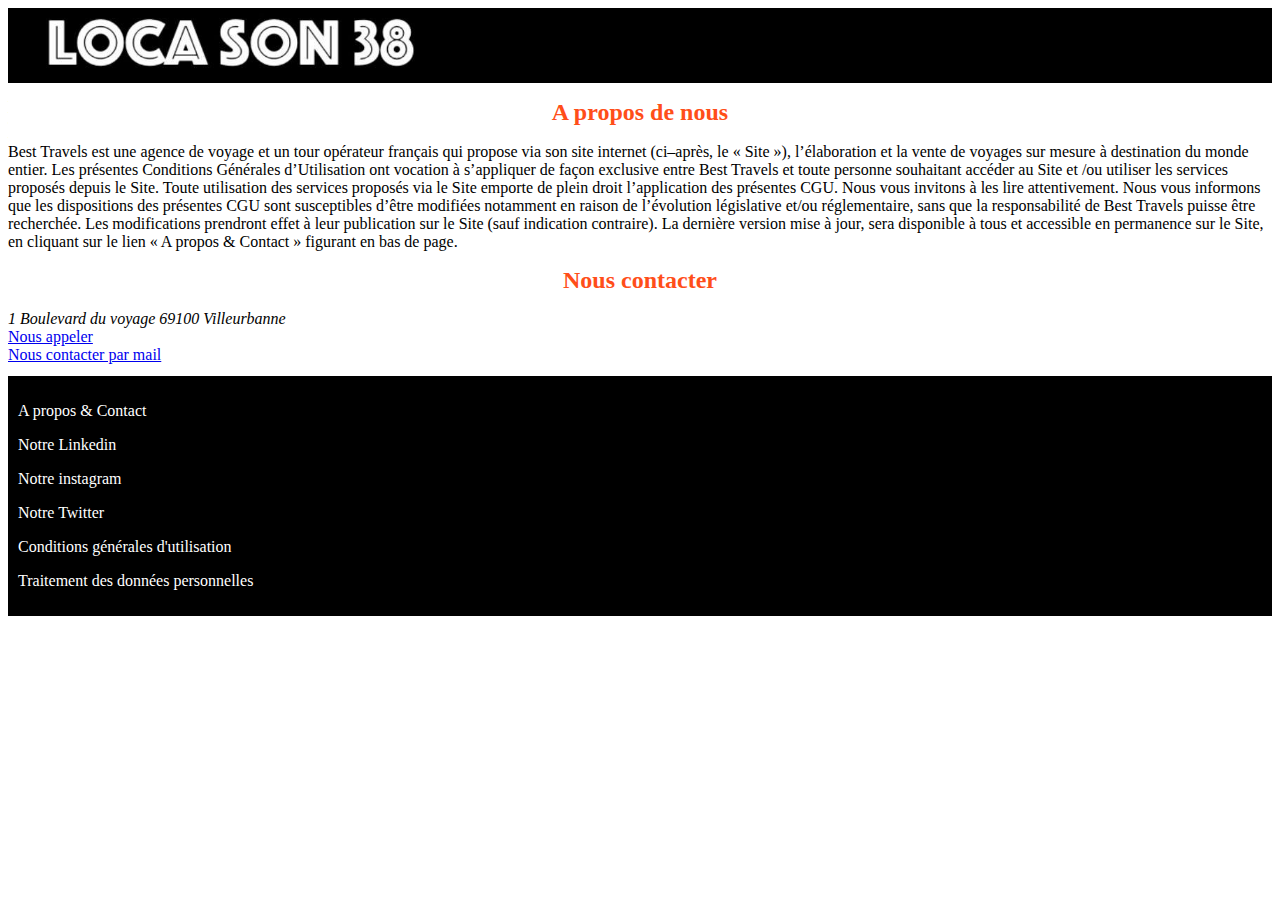
==== html/apropos.html @ 2f1ad8d3 "Add files via upload" ====
<!DOCTYPE html>

<html lang="fr">

    <head>
        <meta charset="UTF-8">
        <title>A Propos & Contact</title>
        <link rel="stylesheet" href="../css/main.css">
        <script src="https://ajax.googleapis.com/ajax/libs/jquery/3.6.3/jquery.min.js"></script>
        <script src="../javascript/navbarAndFooter.js"></script>
    </head>

    <body>

        <header onload="headerAndFooter()" id="navbar">    
        </header>

        <section>
            <h1 class="SectionTitle">A propos de nous</h1>
            <p>Best Travels est une agence de voyage et un tour opérateur français qui propose via son site internet (ci–après, le « Site »), 
                l’élaboration et la vente de voyages sur mesure à destination du monde entier.
                Les présentes Conditions Générales d’Utilisation ont vocation à s’appliquer de façon exclusive entre Best Travels et toute personne 
                souhaitant accéder au Site et /ou utiliser les services proposés depuis le Site.
                Toute utilisation des services proposés via le Site emporte de plein droit l’application des présentes CGU. 
                Nous vous invitons à les lire attentivement.
                Nous vous informons que les dispositions des présentes CGU sont susceptibles d’être modifiées notamment en raison de l’évolution 
                législative et/ou réglementaire, sans que la responsabilité de Best Travels puisse être recherchée. Les modifications prendront effet à 
                leur publication sur le Site (sauf indication contraire). La dernière version mise à jour, sera disponible à tous et accessible en permanence 
                sur le Site, en cliquant sur le lien « A propos & Contact » figurant en bas de page.</p>
        </div>
        <section>
            <h1 class="SectionTitle">Nous contacter</h1>
            <address>1 Boulevard du voyage 69100 Villeurbanne</address>
            <a href="tel:+33472431700">Nous appeler</a> <br>
            <a href="mailto:gregory.morel28@gmail.com?subject=Demande de renseignements&body=Bonjour Docteur, je souhaiterais obtenir des renseignements sur">Nous contacter par mail</a>
        </div>

        <footer id="footer">
        </footer>
        
    </body>



</html>
---- css/main.css ----
header{
    background-color: black;
    background-size: 100%;
    width: 100%;
    height: 20%;
    /*display: flex;
    justify-content: space-between;
    align-items: center;
    position: fixed;
    margin-top: 0%;
    margin-left: 0%;
    margin-right: 0%;
    top: 0%;
    z-index: 500;*/
}

.headertitle{
    display: flex;
    align-items: center;
    justify-content: center;
}


.headerImage{
    height: 20%;
    width: 70%;
    margin: 5%;
    margin-top: auto;
    margin-bottom: auto;
    transition: transform .1s;
}
.headerImage:hover{
    -ms-transform: scale(1.03); /* IE 9 */
    -webkit-transform: scale(1.03); /* Safari 3-8 */
    transform: scale(1.03);
}

.webTitle{
    color:black;
    font-size:xx-large;
    text-align: center;
    margin: auto;
    text-decoration: underline;
}

.webTitleBox{
    display: flex;
    align-items: center;
    justify-content: start;
    height: 100%;
    width: 100%;
}

footer{
    margin-top: 1%;
    clear: both;
    display: block;
    background-color: black;
    padding: 10px;
}

footer a {
    color: white;
    text-decoration: none;
}
header a{
    margin: 0%;
}

.SectionTitle{
    color: #FF4E19;
    font-size: x-large;
    text-align: center;
}

#searchbar{
    height: 25%;
    width: 40%;
    margin-left: 15%;
    margin-right: 15%;
    transition: transform .4s;
}

#searchbar:focus{
    -ms-transform: scale(1.3); /* IE 9 */
    -webkit-transform: scale(1.3); /* Safari 3-8 */
    transform: scale(1.3);
}
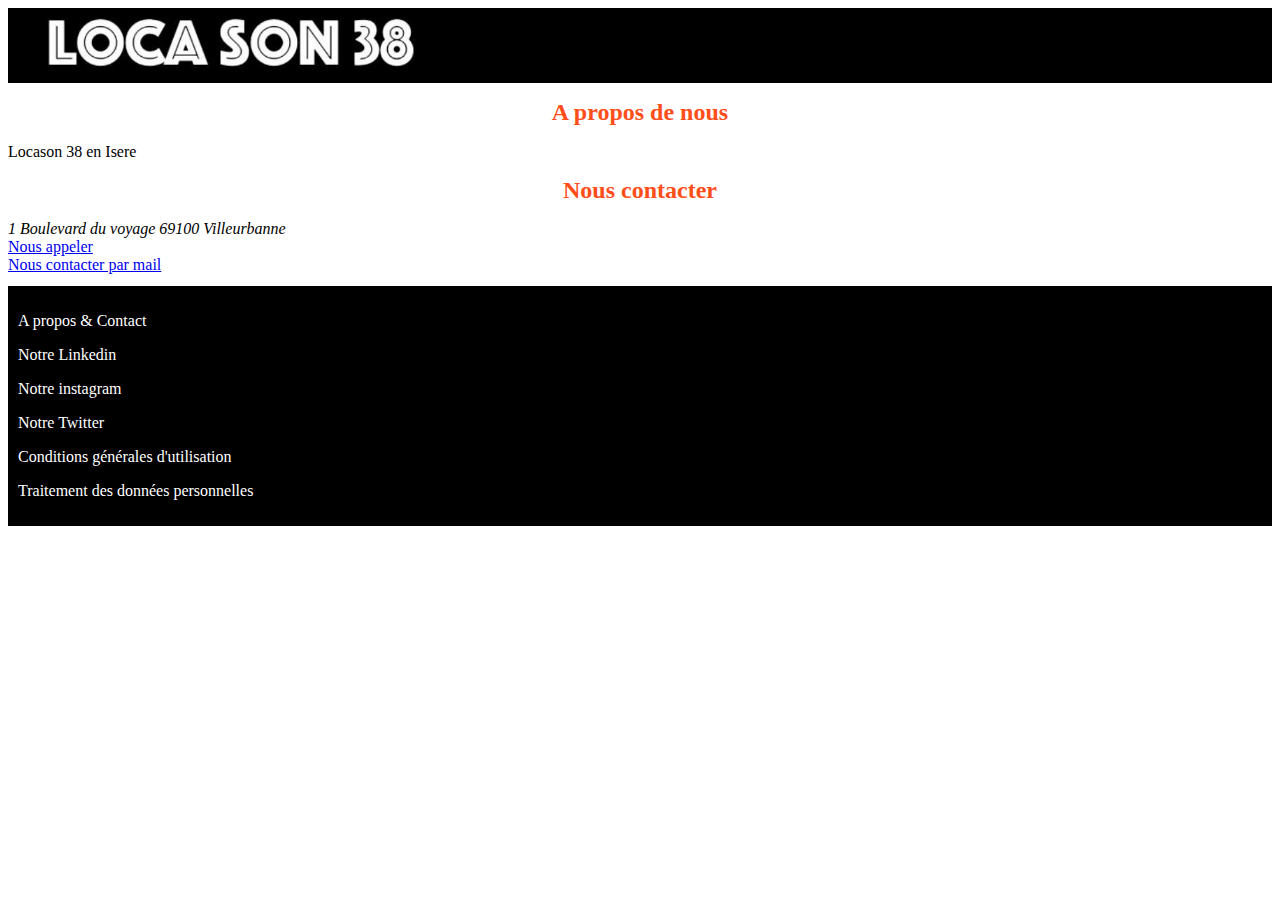
==== commit bb6c5dd5: "Update apropos.html" ====
--- a/html/apropos.html
+++ b/html/apropos.html
@@ -17,22 +17,13 @@
 
         <section>
             <h1 class="SectionTitle">A propos de nous</h1>
-            <p>Best Travels est une agence de voyage et un tour opérateur français qui propose via son site internet (ci–après, le « Site »), 
-                l’élaboration et la vente de voyages sur mesure à destination du monde entier.
-                Les présentes Conditions Générales d’Utilisation ont vocation à s’appliquer de façon exclusive entre Best Travels et toute personne 
-                souhaitant accéder au Site et /ou utiliser les services proposés depuis le Site.
-                Toute utilisation des services proposés via le Site emporte de plein droit l’application des présentes CGU. 
-                Nous vous invitons à les lire attentivement.
-                Nous vous informons que les dispositions des présentes CGU sont susceptibles d’être modifiées notamment en raison de l’évolution 
-                législative et/ou réglementaire, sans que la responsabilité de Best Travels puisse être recherchée. Les modifications prendront effet à 
-                leur publication sur le Site (sauf indication contraire). La dernière version mise à jour, sera disponible à tous et accessible en permanence 
-                sur le Site, en cliquant sur le lien « A propos & Contact » figurant en bas de page.</p>
+            <p>Locason 38 en Isere</p>
         </div>
         <section>
             <h1 class="SectionTitle">Nous contacter</h1>
             <address>1 Boulevard du voyage 69100 Villeurbanne</address>
             <a href="tel:+33472431700">Nous appeler</a> <br>
-            <a href="mailto:gregory.morel28@gmail.com?subject=Demande de renseignements&body=Bonjour Docteur, je souhaiterais obtenir des renseignements sur">Nous contacter par mail</a>
+            <a href="mailto:test@gmail.com?subject=Demande de renseignements&body=Bonjour Docteur, je souhaiterais obtenir des renseignements sur">Nous contacter par mail</a>
         </div>
 
         <footer id="footer">
--- a/css/main.css
+++ b/css/main.css
@@ -2,7 +2,7 @@
     background-color: black;
     background-size: 100%;
     width: 100%;
-    height: 20%;
+    height: 30%;
     /*display: flex;
     justify-content: space-between;
     align-items: center;
@@ -20,7 +20,29 @@
     justify-content: center;
 }
 
+@media screen and (min-width: 50em) {
+    #searchbar{
+        height: 25%;
+        width: 40%;
+        margin-left: 15%;
+        margin-right: 15%;
+        transition: transform .4s;
+    }
+    #searchbar:focus{
+        -ms-transform: scale(1.3); /* IE 9 */
+        -webkit-transform: scale(1.3); /* Safari 3-8 */
+        transform: scale(1.3);
+    }
+}
 
+@media screen and (max-width: 50em) {
+    #searchbar{
+        height: 25%;
+        width: 40%;
+        margin-left: 5%;
+        margin-right: 5%;
+    }
+}
 .headerImage{
     height: 20%;
     width: 70%;
@@ -73,16 +95,3 @@
     text-align: center;
 }
 
-#searchbar{
-    height: 25%;
-    width: 40%;
-    margin-left: 15%;
-    margin-right: 15%;
-    transition: transform .4s;
-}
-
-#searchbar:focus{
-    -ms-transform: scale(1.3); /* IE 9 */
-    -webkit-transform: scale(1.3); /* Safari 3-8 */
-    transform: scale(1.3);
-}